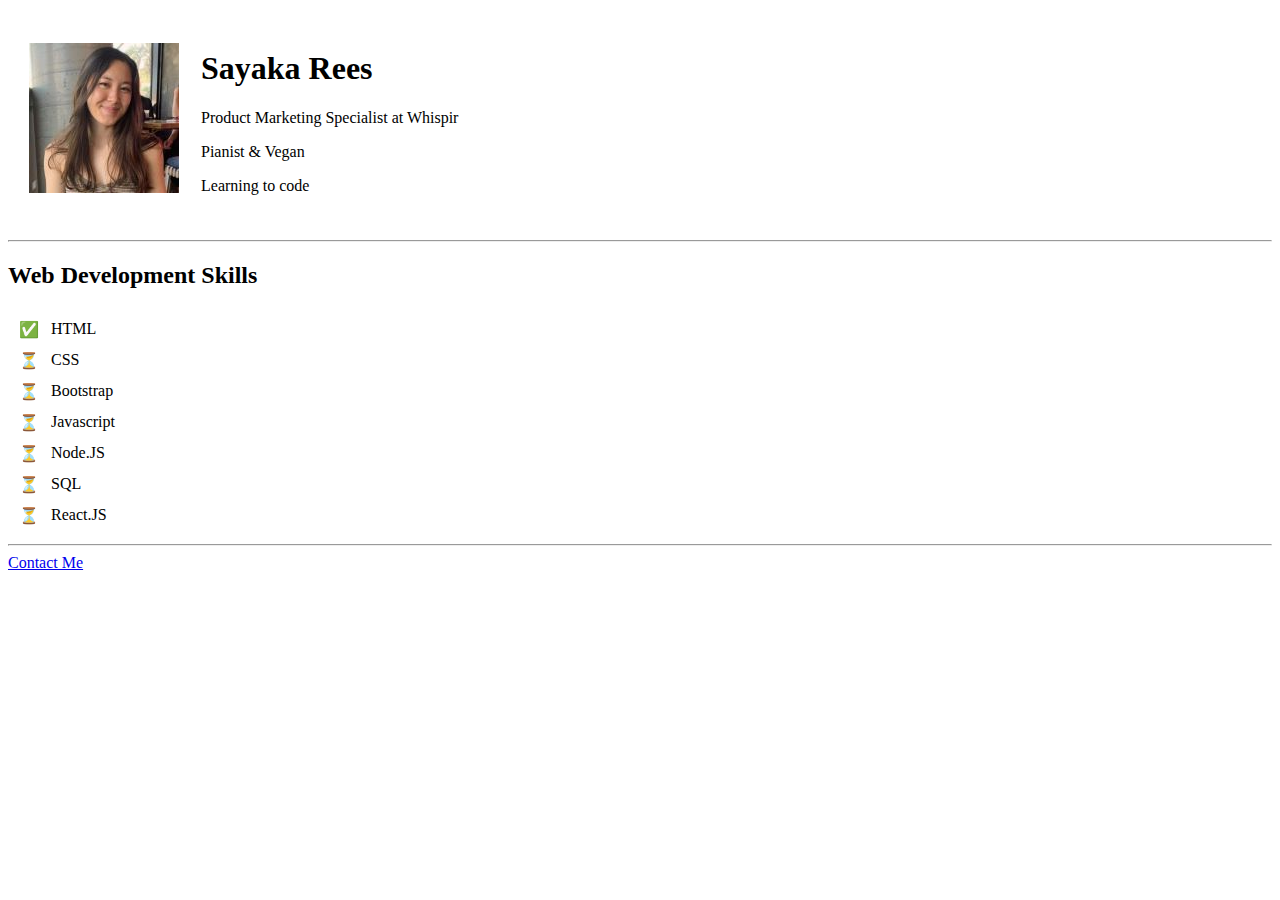
==== index.html @ 6081feaa "Add initial CV website files" ====
<!DOCTYPE html>
<html lang="en" dir="ltr">
  <head>
    <meta charset="utf-8">
    <title>Sayaka's Personal Site</title>
  </head>
  <body>
    <table cellspacing="20">
    <tr>
      <td><img src="Sayaka.jpg" alt="Profile picture"></td>
      <td>
        <h1>Sayaka Rees</h1>
        <p>Product Marketing Specialist at Whispir</p>
        <p>Pianist & Vegan</p>
        <p>Learning to code</p>
      </td>
    </tr>
    </table>
    <hr>
    <h2>Web Development Skills</h2>
    <table cellspacing="10">
      <tr>
        <td>✅</td>
        <td>HTML</td>
      </tr>
      <tr>
        <td>⏳</td>
        <td>CSS</td>
      </tr>
      <tr>
        <td>⏳</td>
        <td>Bootstrap</td>
      </tr>
      <tr>
        <td>⏳</td>
        <td>Javascript</td>
      </tr>
      <tr>
        <td>⏳</td>
        <td>Node.JS</td>
      </tr>
      <tr>
        <td>⏳</td>
        <td>SQL</td>
      </tr>
      <tr>
        <td>⏳</td>
        <td>React.JS</td>
      </tr>
    </table>
    <hr>
    <a href="Contact Me.html">Contact Me</a>
  </body>
</html>
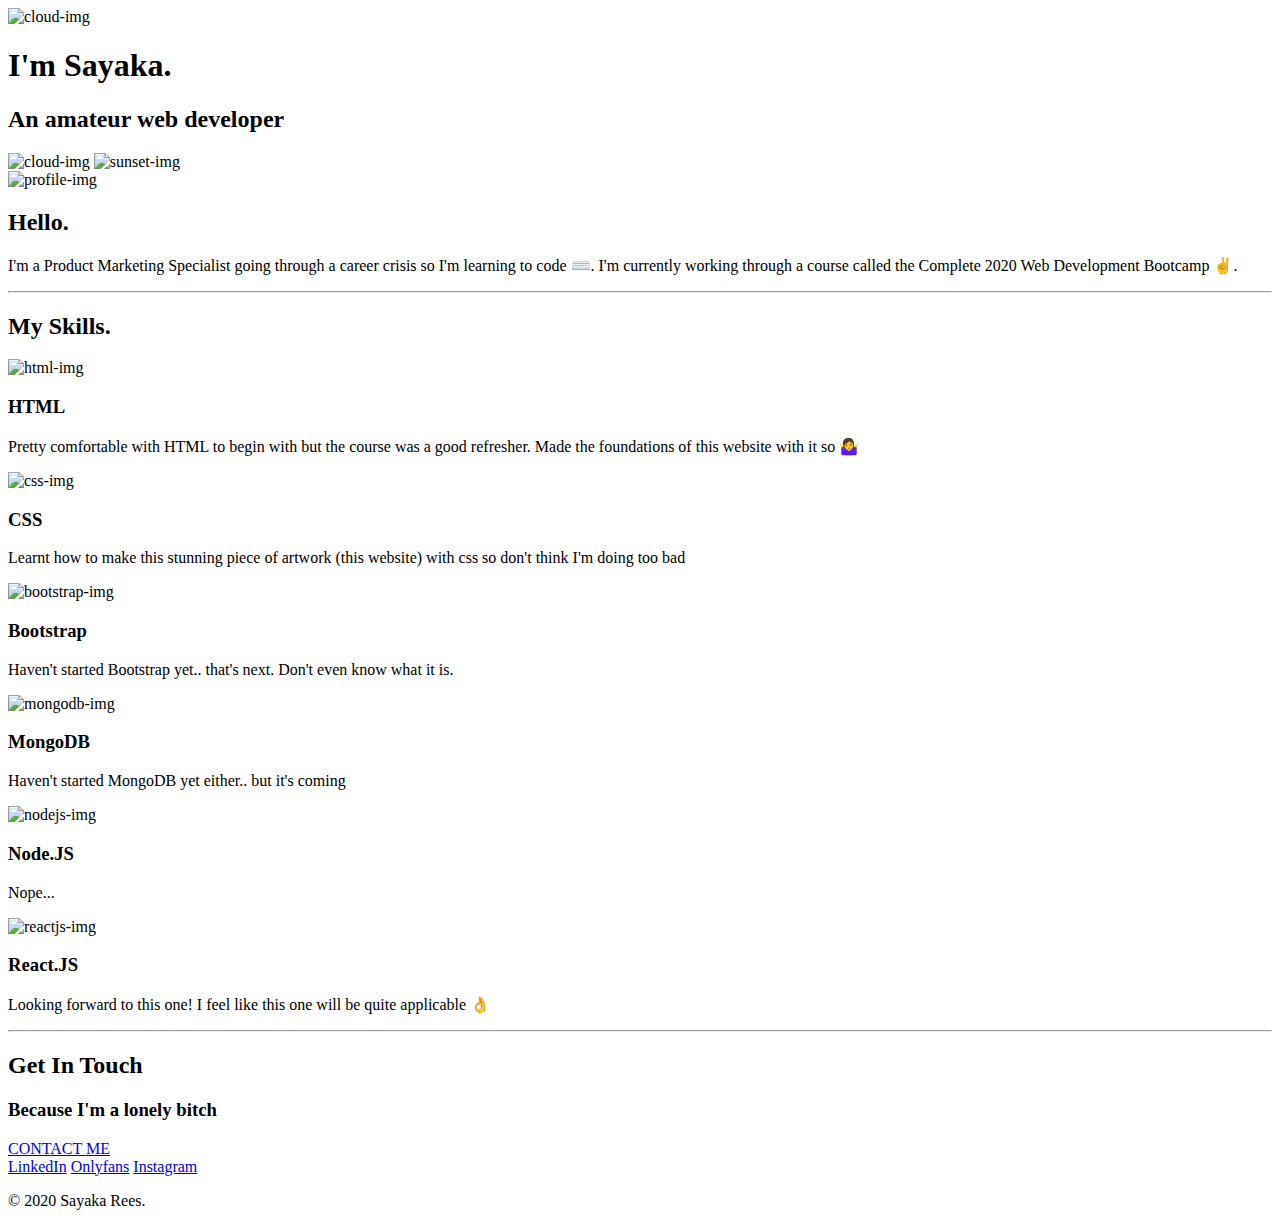
==== commit 777f34ed: "Add files via upload" ====
--- a/index.html
+++ b/index.html
@@ -2,53 +2,76 @@
 <html lang="en" dir="ltr">
   <head>
     <meta charset="utf-8">
-    <title>Sayaka's Personal Site</title>
+    <title>sayaka</title>
+    <link rel="stylesheet" href="css/style.css">
+    <link rel="icon" href="favicon.ico">
+    <link href="https://fonts.googleapis.com/css2?family=Merriweather:wght@300&family=Montserrat:wght@600&family=Sacramento&display=swap" rel="stylesheet">
   </head>
   <body>
-    <table cellspacing="20">
-    <tr>
-      <td><img src="Sayaka.jpg" alt="Profile picture"></td>
-      <td>
-        <h1>Sayaka Rees</h1>
-        <p>Product Marketing Specialist at Whispir</p>
-        <p>Pianist & Vegan</p>
-        <p>Learning to code</p>
-      </td>
-    </tr>
-    </table>
-    <hr>
-    <h2>Web Development Skills</h2>
-    <table cellspacing="10">
-      <tr>
-        <td>✅</td>
-        <td>HTML</td>
-      </tr>
-      <tr>
-        <td>⏳</td>
-        <td>CSS</td>
-      </tr>
-      <tr>
-        <td>⏳</td>
-        <td>Bootstrap</td>
-      </tr>
-      <tr>
-        <td>⏳</td>
-        <td>Javascript</td>
-      </tr>
-      <tr>
-        <td>⏳</td>
-        <td>Node.JS</td>
-      </tr>
-      <tr>
-        <td>⏳</td>
-        <td>SQL</td>
-      </tr>
-      <tr>
-        <td>⏳</td>
-        <td>React.JS</td>
-      </tr>
-    </table>
-    <hr>
-    <a href="Contact Me.html">Contact Me</a>
+    <div class="top-container">
+      <img class="top-cloud" src="Images/cloud.png" alt="cloud-img">
+      <h1>I'm Sayaka.</h1>
+      <h2>An amateur web developer</h2>
+      <img class="bottom-cloud" src="Images/cloud.png" alt="cloud-img">
+      <img class="sunset" src="Images/sunset.png" alt="sunset-img">
+    </div>
+    <div class="middle-container">
+      <div class="profile">
+        <img class="profile-img" src="Images/profile2.png" alt="profile-img">
+        <h2>Hello.</h2>
+        <p class="intro">I'm a Product Marketing Specialist going through a career crisis so I'm learning to code ⌨️.  I'm currently working through a course called the Complete 2020 Web Development Bootcamp ✌️. </p>
+      </div>
+      <hr>
+      <div class="skills">
+        <h2>My Skills.</h2>
+        <div class="skill-row">
+          <img class="html" src="Images/html.png" alt="html-img">
+          <h3>HTML</h3>
+          <p>Pretty comfortable with HTML to begin with but the course was a good refresher. Made the foundations of this website with it so 🤷‍♀️</p>
+        </div>
+        <div class="skill-row">
+          <img class="css" src="Images/css.png" alt="css-img">
+          <h3>CSS</h3>
+          <p>Learnt how to make this stunning piece of artwork (this website) with css so don't think I'm doing too bad</p>
+        </div>
+        <div class="skill-row">
+          <img class="bootstrap" src="Images/bootstrap.png" alt="bootstrap-img">
+          <h3>Bootstrap</h3>
+          <p>Haven't started Bootstrap yet.. that's next. Don't even know what it is.</p>
+        </div>
+        <div class="skill-row">
+          <img class="mongodb" src="Images/mongodb.png" alt="mongodb-img">
+          <h3>MongoDB</h3>
+          <p>Haven't started MongoDB yet either.. but it's coming</p>
+        </div>
+        <div class="skill-row">
+          <img class="nodejs" src="Images/node-js.png" alt="nodejs-img">
+          <h3>Node.JS</h3>
+          <p>Nope...</p>
+        </div>
+        <div class="skill-row">
+          <img class="reactjs" src="Images/react-js.png" alt="reactjs-img">
+          <h3>React.JS</h3>
+          <p>Looking forward to this one! I feel like this one will be quite applicable 👌</p>
+        </div>
+      </div>
+      <hr>
+      <div class="contact-me">
+        <h2>Get In Touch</h2>
+        <h3>Because I'm a lonely bitch</h3>
+        <p></p>
+        <a class="btn" href="mailto:sayaka.r@hotmail.com">CONTACT ME</a>
+      </div>
+    </div>
+
+
+    <div class="bottom-container">
+      <a class="footer-link" href="https://www.linkedin.com/in/sayaka-rees/">LinkedIn</a>
+      <a class="footer-link" href="http://meatspin.fr/">Onlyfans</a>
+      <a class="footer-link" href="https://www.instagram.com/sayakarees/?hl=en">Instagram</a>
+      <p class="copyright">© 2020 Sayaka Rees.</p>
+    </div>
+
+
   </body>
 </html>
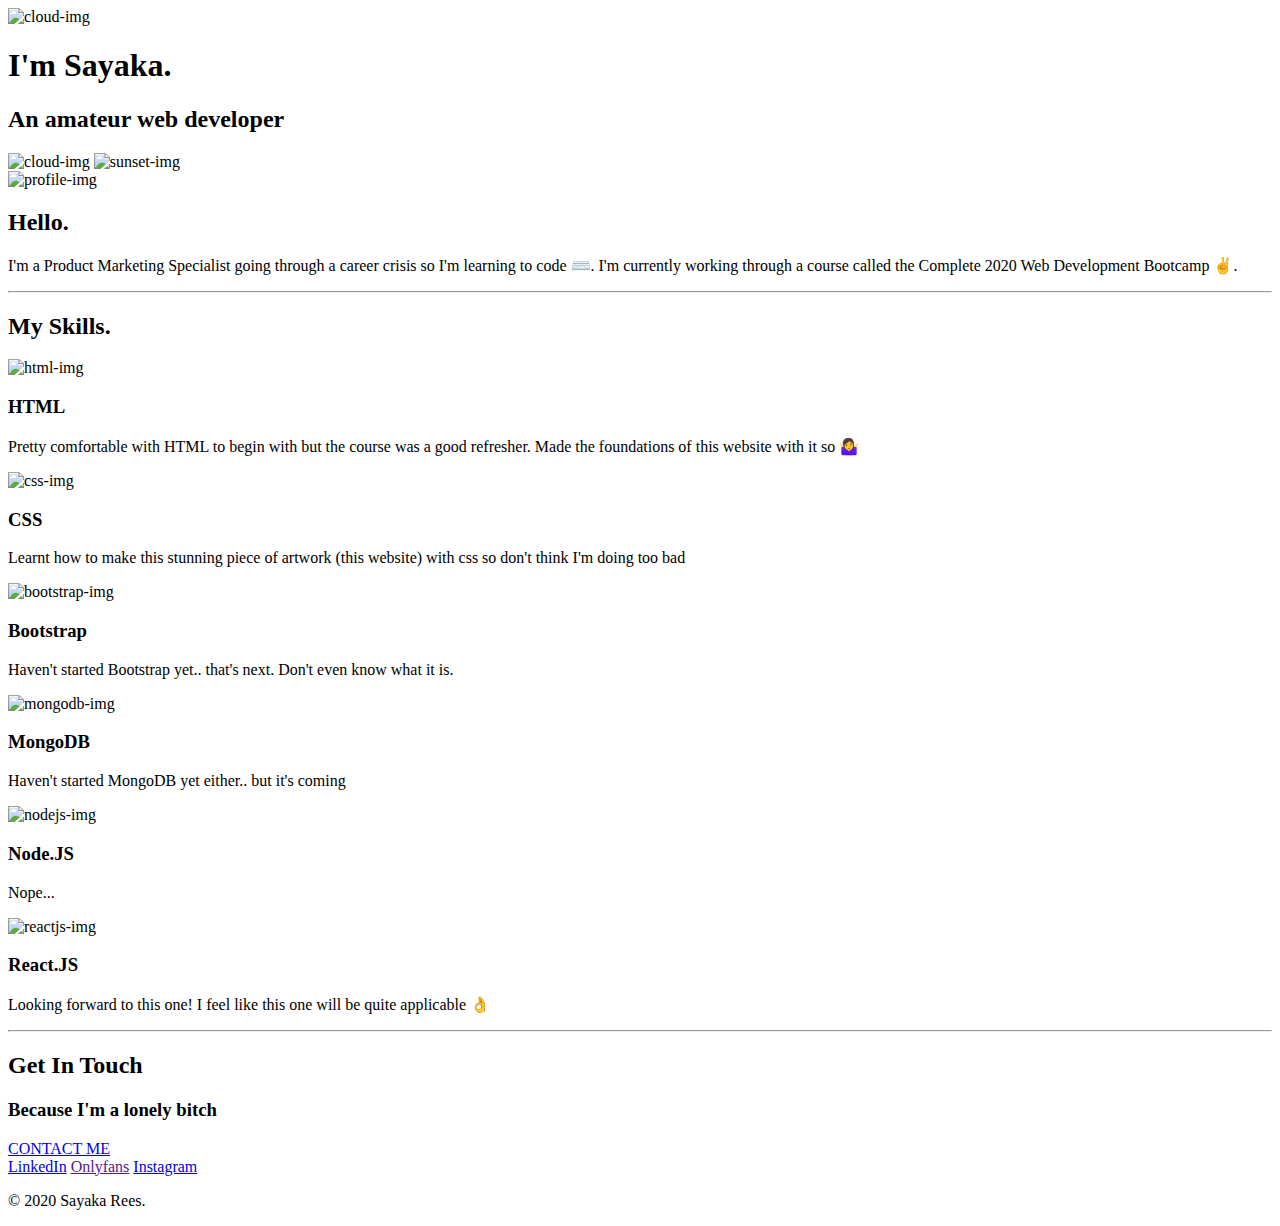
==== commit 5bd10a4c: "Update index.html" ====
--- a/index.html
+++ b/index.html
@@ -3,21 +3,21 @@
   <head>
     <meta charset="utf-8">
     <title>sayaka</title>
-    <link rel="stylesheet" href="css/style.css">
+    <link rel="stylesheet" href="/web-skills/style.css">
     <link rel="icon" href="favicon.ico">
     <link href="https://fonts.googleapis.com/css2?family=Merriweather:wght@300&family=Montserrat:wght@600&family=Sacramento&display=swap" rel="stylesheet">
   </head>
   <body>
     <div class="top-container">
-      <img class="top-cloud" src="Images/cloud.png" alt="cloud-img">
+      <img class="top-cloud" src="/web-skills/cloud.png" alt="cloud-img">
       <h1>I'm Sayaka.</h1>
       <h2>An amateur web developer</h2>
-      <img class="bottom-cloud" src="Images/cloud.png" alt="cloud-img">
-      <img class="sunset" src="Images/sunset.png" alt="sunset-img">
+      <img class="bottom-cloud" src="/web-skills/cloud.png" alt="cloud-img">
+      <img class="sunset" src="/web-skills/sunset.png" alt="sunset-img">
     </div>
     <div class="middle-container">
       <div class="profile">
-        <img class="profile-img" src="Images/profile2.png" alt="profile-img">
+        <img class="profile-img" src="/web-skills/Profile2.png" alt="profile-img">
         <h2>Hello.</h2>
         <p class="intro">I'm a Product Marketing Specialist going through a career crisis so I'm learning to code ⌨️.  I'm currently working through a course called the Complete 2020 Web Development Bootcamp ✌️. </p>
       </div>
@@ -25,32 +25,32 @@
       <div class="skills">
         <h2>My Skills.</h2>
         <div class="skill-row">
-          <img class="html" src="Images/html.png" alt="html-img">
+          <img class="html" src="/web-skills/html.png" alt="html-img">
           <h3>HTML</h3>
           <p>Pretty comfortable with HTML to begin with but the course was a good refresher. Made the foundations of this website with it so 🤷‍♀️</p>
         </div>
         <div class="skill-row">
-          <img class="css" src="Images/css.png" alt="css-img">
+          <img class="css" src="/web-skills/css.png" alt="css-img">
           <h3>CSS</h3>
           <p>Learnt how to make this stunning piece of artwork (this website) with css so don't think I'm doing too bad</p>
         </div>
         <div class="skill-row">
-          <img class="bootstrap" src="Images/bootstrap.png" alt="bootstrap-img">
+          <img class="bootstrap" src="/web-skills/bootstrap.png" alt="bootstrap-img">
           <h3>Bootstrap</h3>
           <p>Haven't started Bootstrap yet.. that's next. Don't even know what it is.</p>
         </div>
         <div class="skill-row">
-          <img class="mongodb" src="Images/mongodb.png" alt="mongodb-img">
+          <img class="mongodb" src="/web-skills/mongodb.png" alt="mongodb-img">
           <h3>MongoDB</h3>
           <p>Haven't started MongoDB yet either.. but it's coming</p>
         </div>
         <div class="skill-row">
-          <img class="nodejs" src="Images/node-js.png" alt="nodejs-img">
+          <img class="nodejs" src="/web-skills/node-js.png" alt="nodejs-img">
           <h3>Node.JS</h3>
           <p>Nope...</p>
         </div>
         <div class="skill-row">
-          <img class="reactjs" src="Images/react-js.png" alt="reactjs-img">
+          <img class="reactjs" src="/web-skills/react-js.png" alt="reactjs-img">
           <h3>React.JS</h3>
           <p>Looking forward to this one! I feel like this one will be quite applicable 👌</p>
         </div>
@@ -67,7 +67,7 @@
 
     <div class="bottom-container">
       <a class="footer-link" href="https://www.linkedin.com/in/sayaka-rees/">LinkedIn</a>
-      <a class="footer-link" href="http://meatspin.fr/">Onlyfans</a>
+      <a class="footer-link" href="">Onlyfans</a>
       <a class="footer-link" href="https://www.instagram.com/sayakarees/?hl=en">Instagram</a>
       <p class="copyright">© 2020 Sayaka Rees.</p>
     </div>
